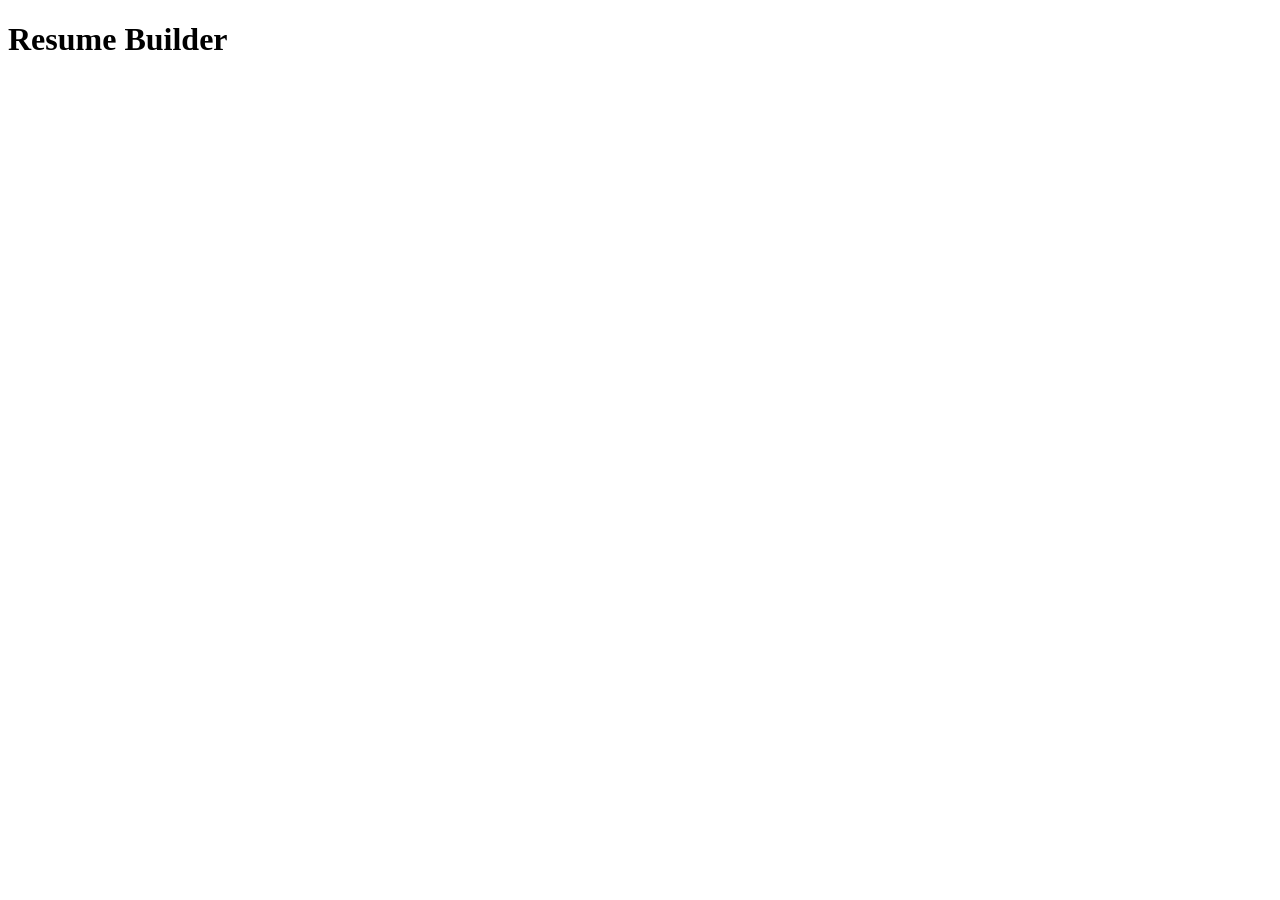
==== indext.html @ e8c236f6 "v1: Initial setup with HTML structure" ====
<!DOCTYPE html>
<html lang="en">
<head>
  <meta charset="UTF-8">
  <title>Resume Builder</title>
  <link rel="stylesheet" href="style.css">
</head>
<body>
  <h1>Resume Builder</h1>
  <script src="script.js"></script>
</body>
</html>
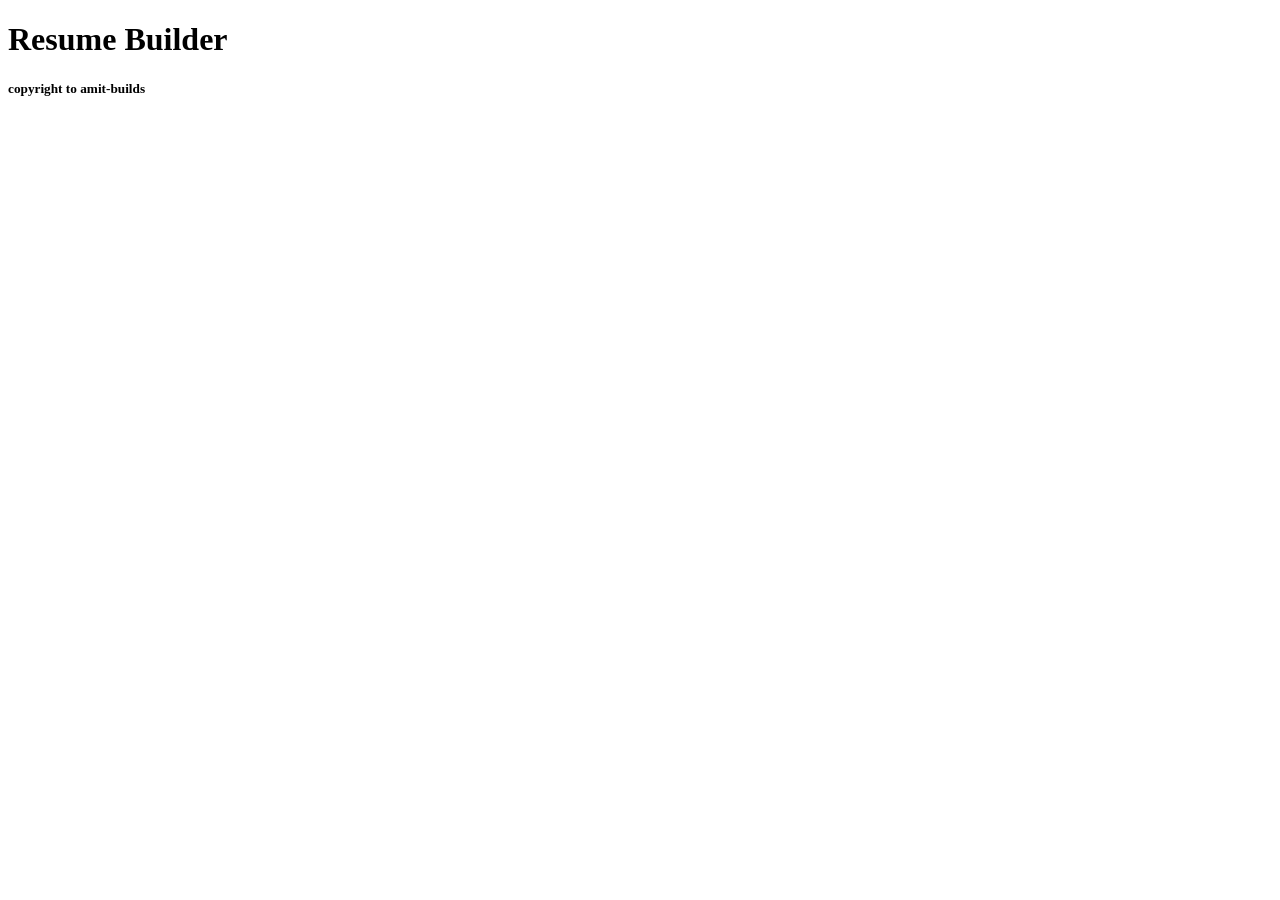
==== commit 704e8103: "Update indext.html added copyright sign" ====
--- a/indext.html
+++ b/indext.html
@@ -9,4 +9,5 @@
   <h1>Resume Builder</h1>
   <script src="script.js"></script>
 </body>
+  <h5>copyright to amit-builds</h5>
 </html>
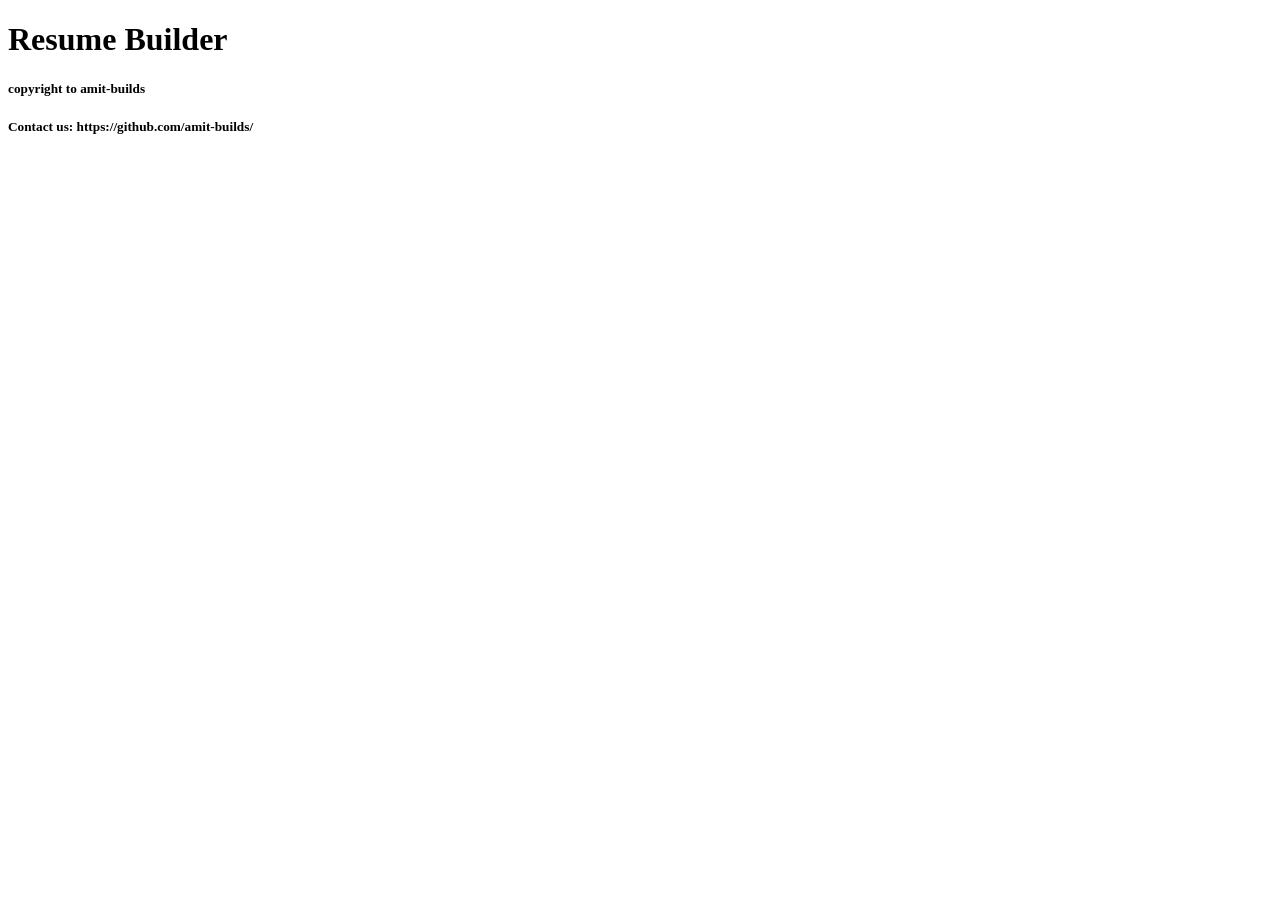
==== commit 4e875371: "v1: Initial updataed setup with HTML structure" ====
--- a/indext.html
+++ b/indext.html
@@ -10,4 +10,5 @@
   <script src="script.js"></script>
 </body>
   <h5>copyright to amit-builds</h5>
+  <h5>Contact us: https://github.com/amit-builds/</h5>
 </html>
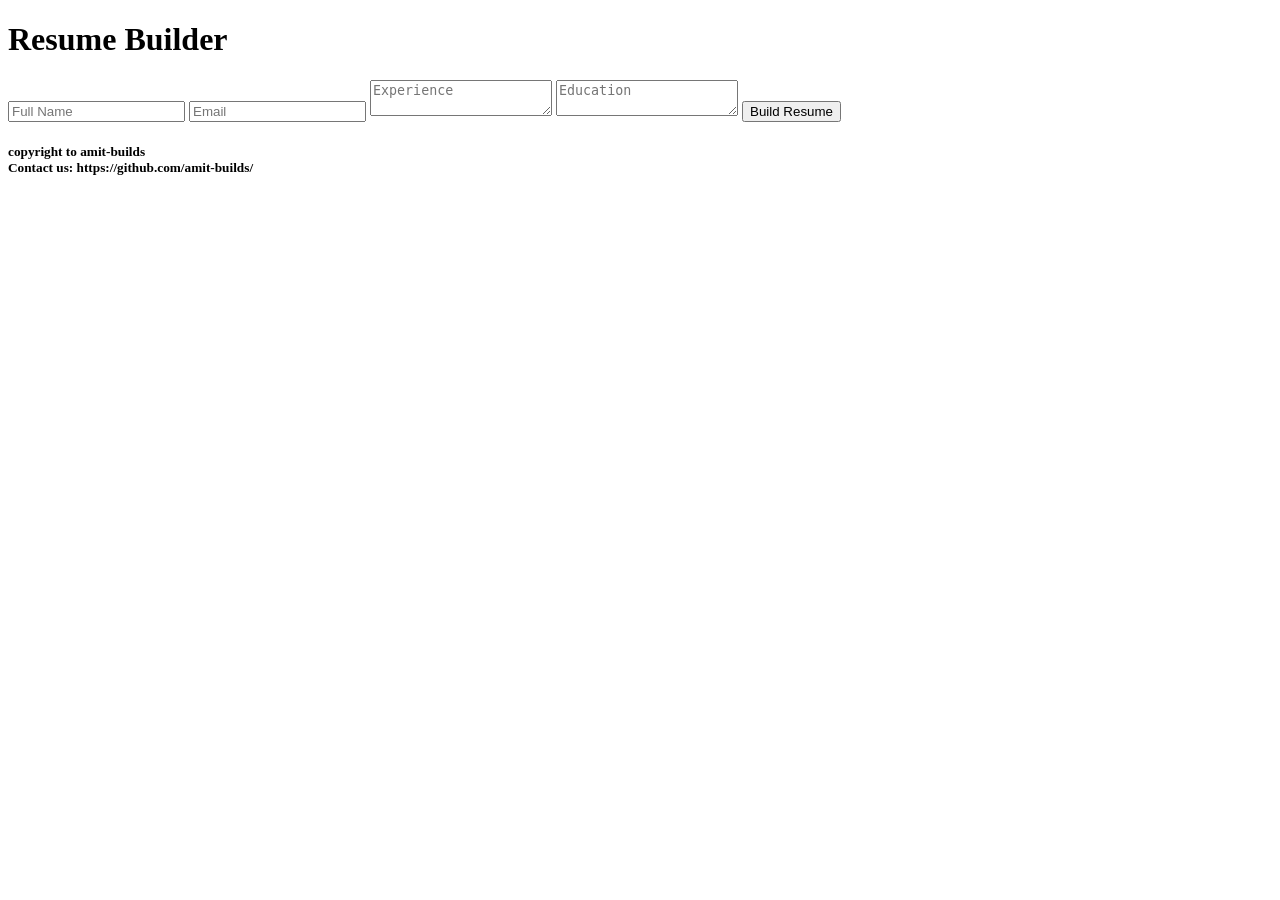
==== commit 3f8a9fa1: "v2: Added form for input fields" ====
--- a/indext.html
+++ b/indext.html
@@ -7,8 +7,15 @@
 </head>
 <body>
   <h1>Resume Builder</h1>
+  <form>
+    <input type="text" placeholder="Full Name">
+    <input type="text" placeholder="Email">
+    <textarea placeholder="Experience"></textarea>
+    <textarea placeholder="Education"></textarea>
+    <button type="submit">Build Resume</button>
+  </form>
   <script src="script.js"></script>
 </body>
-  <h5>copyright to amit-builds</h5>
-  <h5>Contact us: https://github.com/amit-builds/</h5>
+  <h5>copyright to amit-builds <br>
+  Contact us: https://github.com/amit-builds/</h5>
 </html>
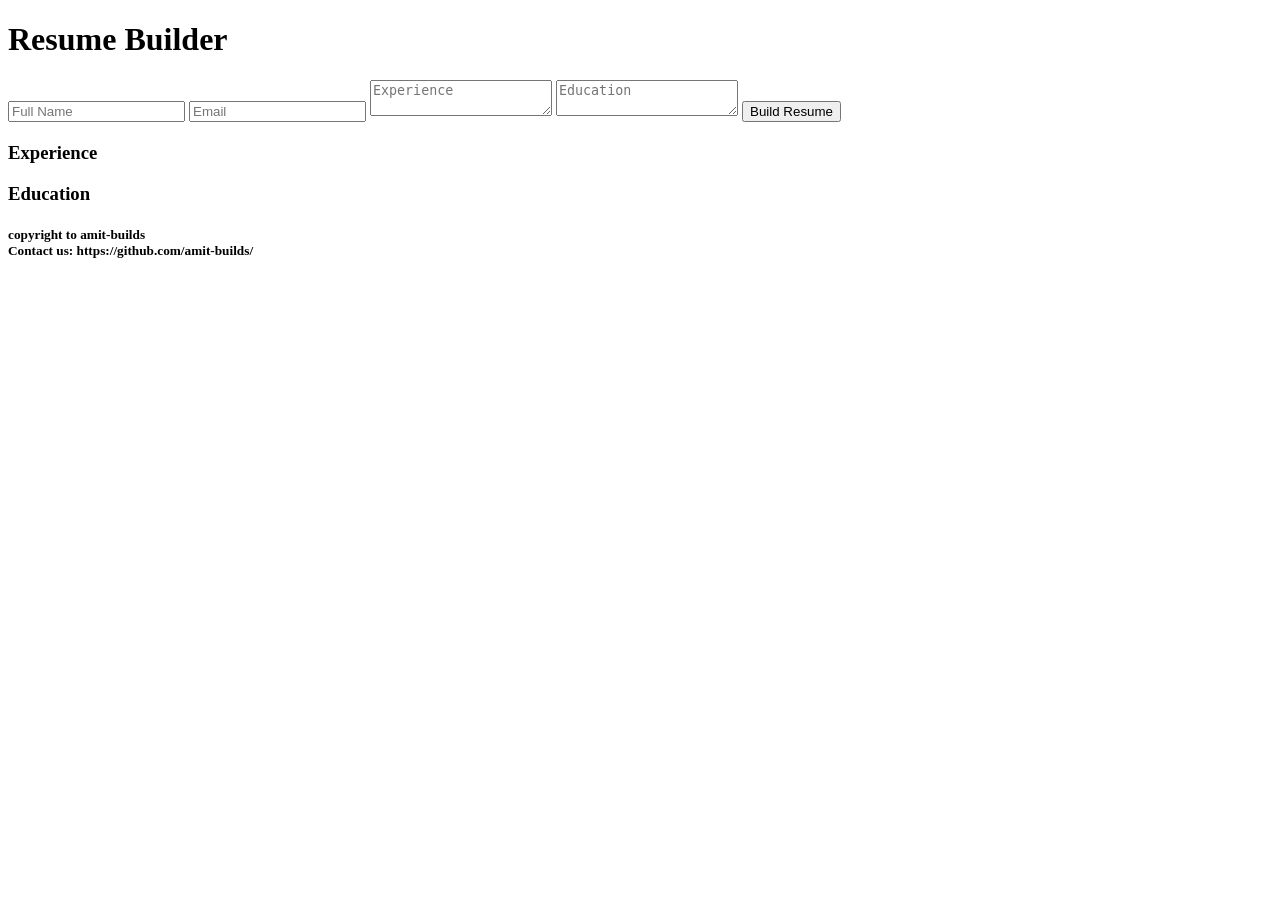
==== commit e3599c9f: "v3: Added output display for resume" ====
--- a/indext.html
+++ b/indext.html
@@ -14,6 +14,14 @@
     <textarea placeholder="Education"></textarea>
     <button type="submit">Build Resume</button>
   </form>
+  <div id="resume-output" class="hidden">
+  <h2 id="out-name"></h2>
+  <p id="out-email"></p>
+  <h3>Experience</h3>
+  <p id="out-experience"></p>
+  <h3>Education</h3>
+  <p id="out-education"></p>
+</div>
   <script src="script.js"></script>
 </body>
   <h5>copyright to amit-builds <br>
